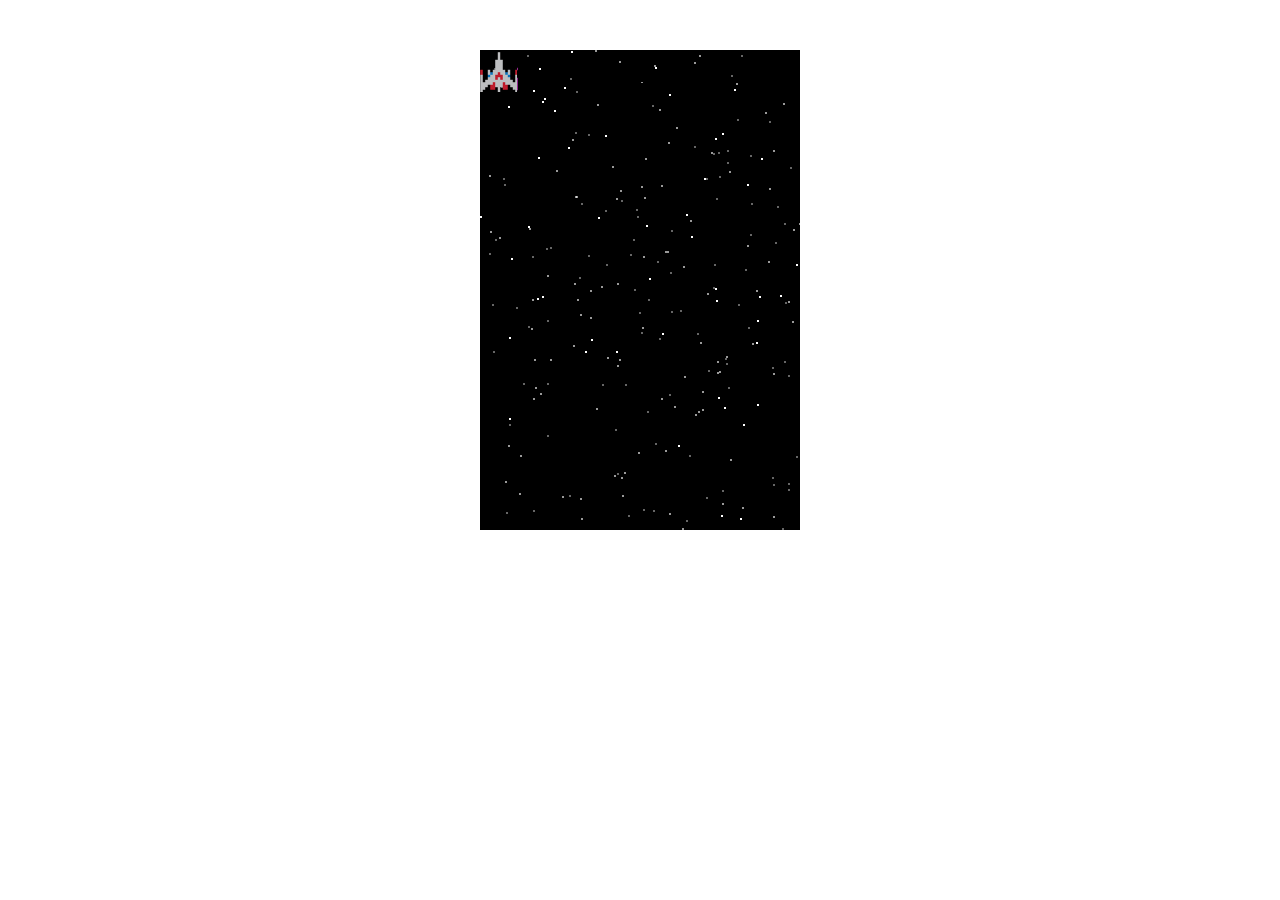
==== index.html @ dad82de1 "First commit" ====
﻿<!DOCTYPE HTML>
<html lang="en">
    <head>
        <meta charset="UTF-8"/>
        <title>BEST GAME EVAR!!!</title>
        <link rel="stylesheet" href="base.css" type="text/css" />
    </head>
    <body>
        <div id='container'>
            <canvas id='game' width='320' height='480'></canvas>
        </div>
        <script src="scripts/engine.js"></script>
        <script src="scripts/TouchControls.js"></script>
        <script src='scripts/BestGame.js'></script>
    </body>
</html>
---- base.css ----
/* http://meyerweb.com/eric/tools/css/reset/ 
   v2.0 | 20110126
   License: none (public domain)
*/

html, body, div, span, applet, object, iframe,
h1, h2, h3, h4, h5, h6, p, blockquote, pre,
a, abbr, acronym, address, big, cite, code,
del, dfn, em, img, ins, kbd, q, s, samp,
small, strike, strong, sub, sup, tt, var,
b, u, i, center,
dl, dt, dd, ol, ul, li,
fieldset, form, label, legend,
table, caption, tbody, tfoot, thead, tr, th, td,
article, aside, canvas, details, embed, 
figure, figcaption, footer, header, hgroup, 
menu, nav, output, ruby, section, summary,
time, mark, audio, video {
	margin: 0;
	padding: 0;
	border: 0;
	font-size: 100%;
	font: inherit;
	vertical-align: baseline;
}
/* HTML5 display-role reset for older browsers */
article, aside, details, figcaption, figure, 
footer, header, hgroup, menu, nav, section {
	display: block;
}
body {
	line-height: 1;
}
ol, ul {
	list-style: none;
}
blockquote, q {
	quotes: none;
}
blockquote:before, blockquote:after,
q:before, q:after {
	content: '';
	content: none;
}
table {
	border-collapse: collapse;
	border-spacing: 0;
}


/* Center the container */
#container {
  padding-top:50px;
  margin:0 auto;
  width:320px;
}

/* Give canvas a background */
canvas {
  background-color:black;

}
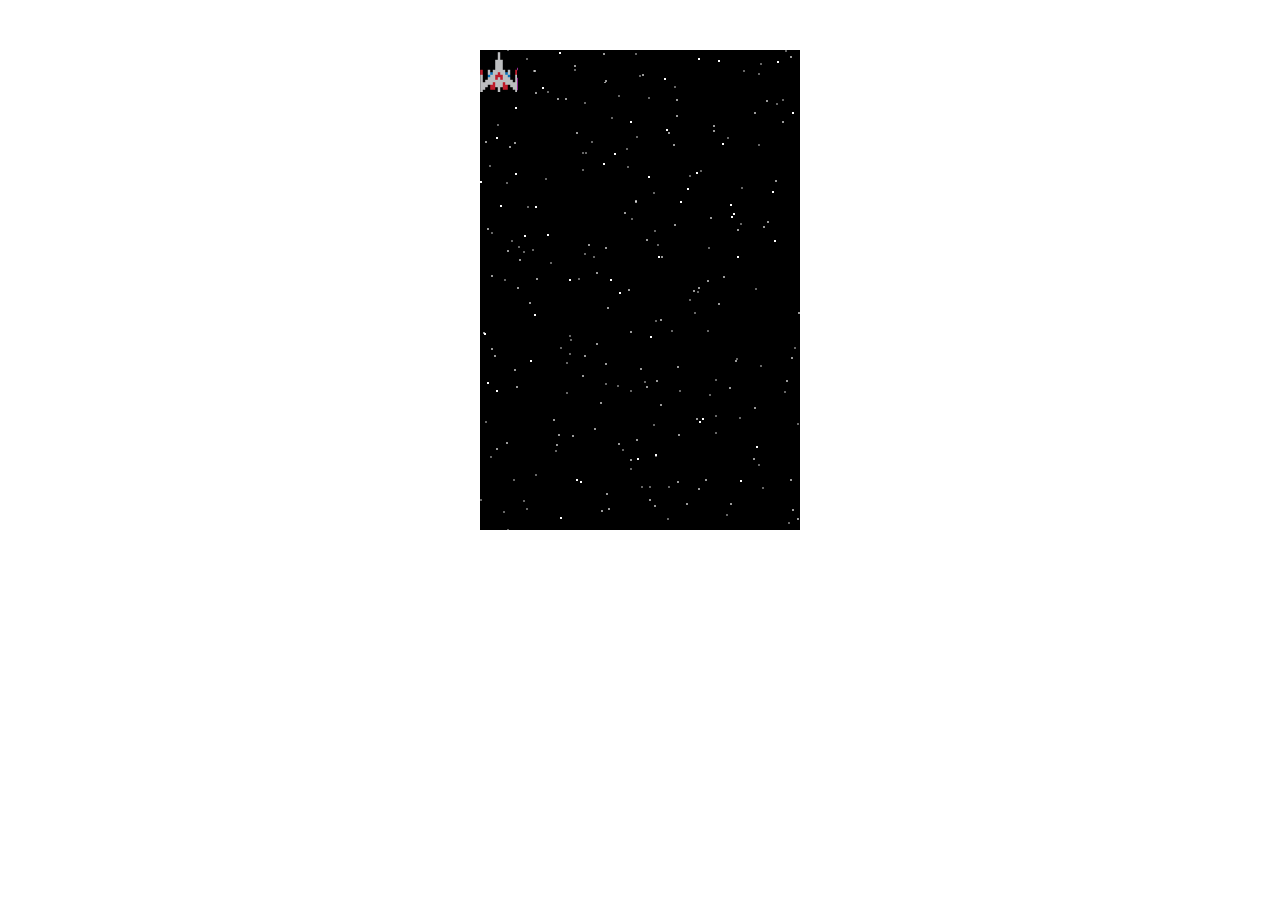
==== commit aebb0798: "Setting the Viewport" ====
--- a/index.html
+++ b/index.html
@@ -2,7 +2,8 @@
 <html lang="en">
     <head>
         <meta charset="UTF-8"/>
-        <title>BEST GAME EVAR!!!</title>
+        <meta name="viewport" content="width=device-width, user-scalable=no,minimum-scale=1.0, maximum-scale=1.0"/>
+        <title>Rotten13 Game</title>
         <link rel="stylesheet" href="base.css" type="text/css" />
     </head>
     <body>
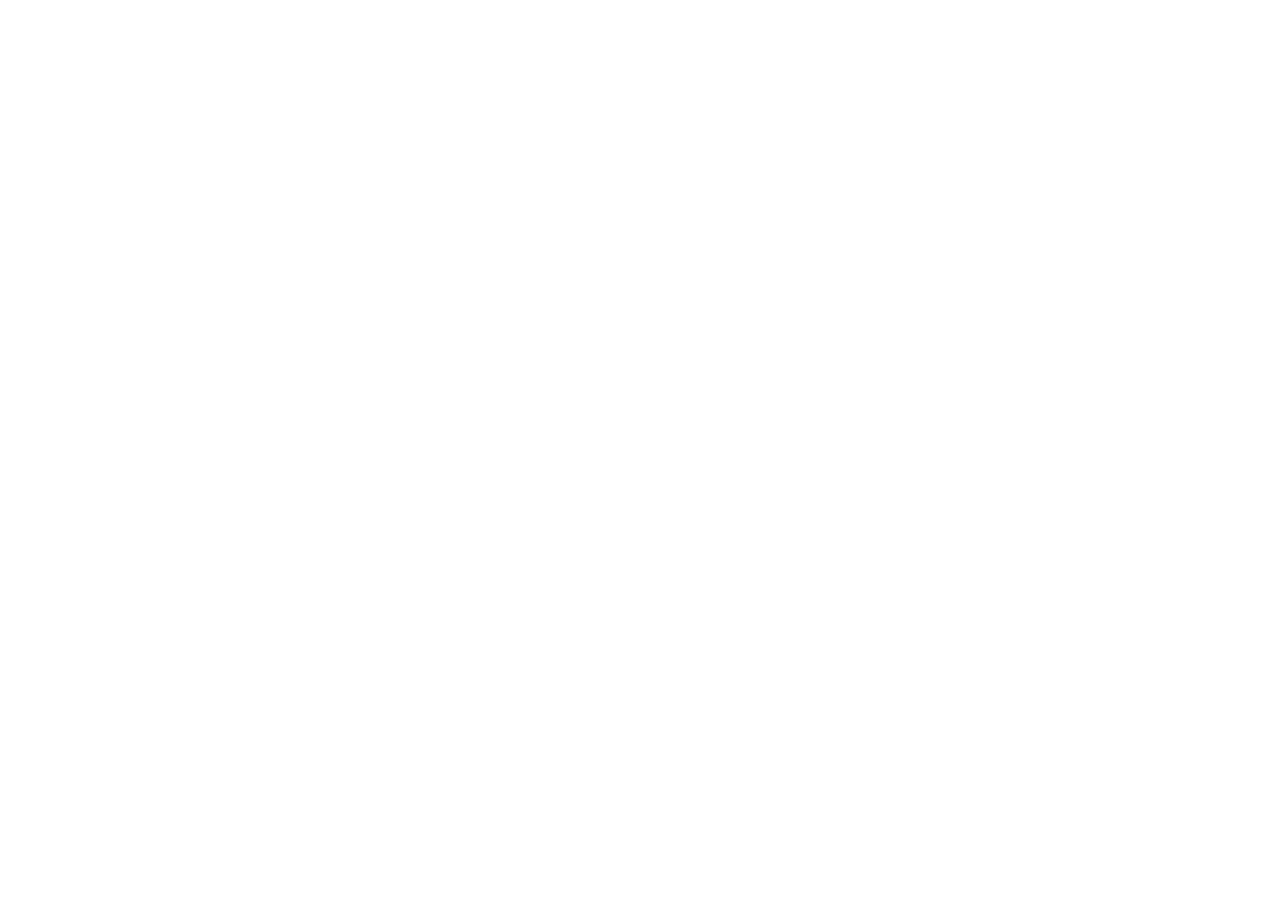
==== commit 82b7bfa0: "rtrt" ====
--- a/index.html
+++ b/index.html
@@ -1,17 +1,66 @@
-﻿<!DOCTYPE HTML>
+<!DOCTYPE HTML>
 <html lang="en">
-    <head>
-        <meta charset="UTF-8"/>
-        <meta name="viewport" content="width=device-width, user-scalable=no,minimum-scale=1.0, maximum-scale=1.0"/>
-        <title>Rotten13 Game</title>
-        <link rel="stylesheet" href="base.css" type="text/css" />
-    </head>
-    <body>
-        <div id='container'>
-            <canvas id='game' width='320' height='480'></canvas>
-        </div>
-        <script src="scripts/engine.js"></script>
-        <script src="scripts/TouchControls.js"></script>
-        <script src='scripts/BestGame.js'></script>
-    </body>
-</html>+<head>
+  <meta charset="UTF-8"/>
+  <meta name="viewport" content="width=device-width, initial-scale=1.0,
+maximum-scale=1.0, user-scalable=no">
+  <title>Page Resize</title>
+  <link rel="stylesheet" href="lib/base.css" type="text/css" />
+  <script src='lib/jquery.min.js'></script>
+</head>
+<body>
+  <div id='container'>
+    <canvas id='game' width='480' height='800'></canvas>
+  </div>
+
+<script>
+
+// Wait for document ready callback
+$(function() {
+  var maxWidth = 480;
+  var maxHeight = 800;
+  var initialWidth = $("#game").attr('width');
+  var initialHeight = $("#game").attr('height');
+
+  var handleResize = function() {
+      // Get the window width and height
+    var w = window.innerWidth, h = window.innerHeight,
+        newDim;
+
+    if(w <= maxWidth) {
+     newDim = { width: Math.min(w,maxWidth),
+                height: Math.min(h,maxHeight) };
+
+     $("#game").css({position:'absolute', left:0, top:0 });
+
+     $("#container").css('width','auto');
+    } else {
+     newDim = { width: initialWidth,
+                height: initialHeight };
+
+     $("#game").css('position','relative');
+     $("#container").css('width',maxWidth);
+
+    }
+    $("#game").attr(newDim)
+
+    // Let the game know the page has resized.
+    // Game.resize(newDim);
+
+  }
+
+  $(window).bind('resize',handleResize);
+
+  handleResize();
+
+
+  $(document).on("touchmove", function (event) {//disable zooming, scrolling
+      event.preventDefault();
+  });
+});
+</script>
+
+</body>
+</html>
+
+
